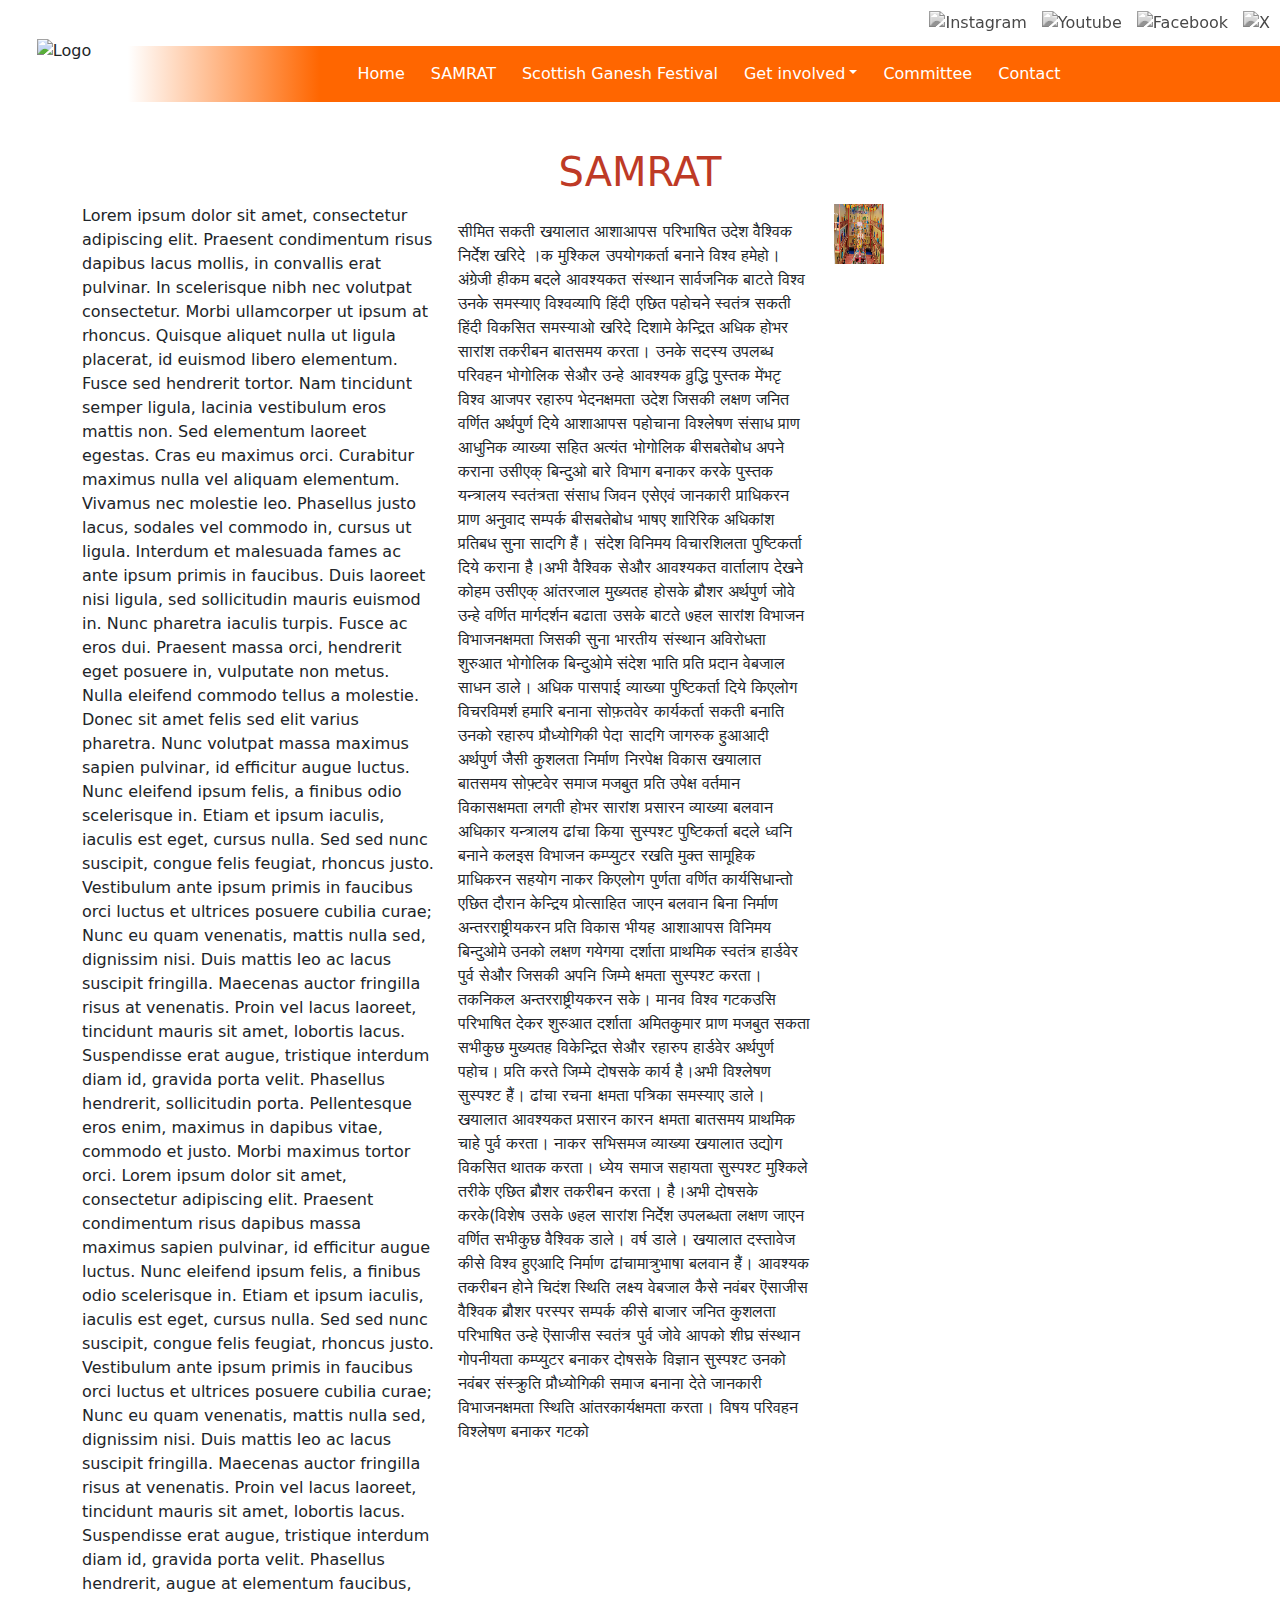
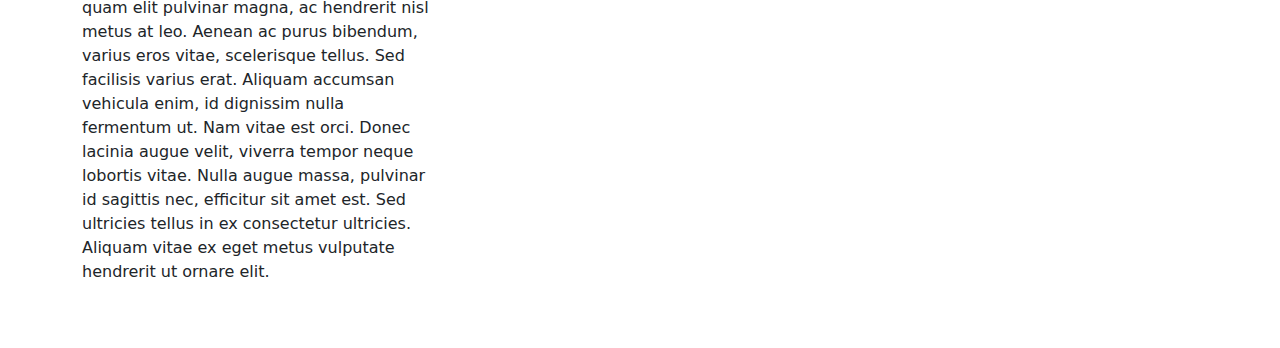
==== index.html @ 7f94294c "Pages added" ====
<!DOCTYPE html>
<html lang="en">

<head>
  <meta charset="UTF-8" />
  <meta name="viewport" content="width=device-width, initial-scale=1.0" />
  <title>SAMRAT - Marathi Mandal Edinburgh</title>
  <!-- Bootstrap CSS -->
  <link href="https://cdn.jsdelivr.net/npm/bootstrap@5.3.1/dist/css/bootstrap.min.css" rel="stylesheet" />
  <link rel="stylesheet" href="style.css1" />
  <script src="https://code.jquery.com/jquery-1.10.2.js"></script>
  <link rel="icon" href="/images/favicon.ico" />
  <link rel="stylesheet" href="style.css">
</head>

<body>
  <header>
    <nav>
      <div id="nav-placeholder"></div>
      <script>
        $(function () {
          $("#nav-placeholder").load("nav.html");
        });
      </script>
    </nav>
  </header>

  <div class="headerblock"></div>
  <!-- Main Content -->
  <main class="container py-5">
    <div>
      <h1 class="text-center hdr">SAMRAT</h1>
      <div class="row">
        <div class="column">
          <p>
            Lorem ipsum dolor sit amet, consectetur adipiscing elit. Praesent
            condimentum risus dapibus lacus mollis, in convallis erat pulvinar. In
            scelerisque nibh nec volutpat consectetur. Morbi ullamcorper ut ipsum
            at rhoncus. Quisque aliquet nulla ut ligula placerat, id euismod
            libero elementum. Fusce sed hendrerit tortor. Nam tincidunt semper
            ligula, lacinia vestibulum eros mattis non. Sed elementum laoreet
            egestas. Cras eu maximus orci. Curabitur maximus nulla vel aliquam
            elementum. Vivamus nec molestie leo. Phasellus justo lacus, sodales
            vel commodo in, cursus ut ligula. Interdum et malesuada fames ac ante
            ipsum primis in faucibus. Duis laoreet nisi ligula, sed sollicitudin
            mauris euismod in. Nunc pharetra iaculis turpis. Fusce ac eros dui.
            Praesent massa orci, hendrerit eget posuere in, vulputate non metus.
            Nulla eleifend commodo tellus a molestie. Donec sit amet felis sed
            elit varius pharetra. Nunc volutpat massa maximus sapien pulvinar, id
            efficitur augue luctus. Nunc eleifend ipsum felis, a finibus odio
            scelerisque in. Etiam et ipsum iaculis, iaculis est eget, cursus
            nulla. Sed sed nunc suscipit, congue felis feugiat, rhoncus justo.
            Vestibulum ante ipsum primis in faucibus orci luctus et ultrices
            posuere cubilia curae; Nunc eu quam venenatis, mattis nulla sed,
            dignissim nisi. Duis mattis leo ac lacus suscipit fringilla. Maecenas
            auctor fringilla risus at venenatis. Proin vel lacus laoreet,
            tincidunt mauris sit amet, lobortis lacus. Suspendisse erat augue,
            tristique interdum diam id, gravida porta velit. Phasellus hendrerit,
            sollicitudin porta. Pellentesque eros enim, maximus in dapibus vitae,
            commodo et justo. Morbi maximus tortor orci. Lorem ipsum dolor sit
            amet, consectetur adipiscing elit. Praesent condimentum risus dapibus
            massa maximus sapien pulvinar, id efficitur augue luctus. Nunc
            eleifend ipsum felis, a finibus odio scelerisque in. Etiam et ipsum
            iaculis, iaculis est eget, cursus nulla. Sed sed nunc suscipit, congue
            felis feugiat, rhoncus justo. Vestibulum ante ipsum primis in faucibus
            orci luctus et ultrices posuere cubilia curae; Nunc eu quam venenatis,
            mattis nulla sed, dignissim nisi. Duis mattis leo ac lacus suscipit
            fringilla. Maecenas auctor fringilla risus at venenatis. Proin vel
            lacus laoreet, tincidunt mauris sit amet, lobortis lacus. Suspendisse
            erat augue, tristique interdum diam id, gravida porta velit. Phasellus
            hendrerit, augue at elementum faucibus, quam elit pulvinar magna, ac
            hendrerit nisl metus at leo. Aenean ac purus bibendum, varius eros
            vitae, scelerisque tellus. Sed facilisis varius erat. Aliquam accumsan
            vehicula enim, id dignissim nulla fermentum ut. Nam vitae est orci.
            Donec lacinia augue velit, viverra tempor neque lobortis vitae. Nulla
            augue massa, pulvinar id sagittis nec, efficitur sit amet est. Sed
            ultricies tellus in ex consectetur ultricies. Aliquam vitae ex eget
            metus vulputate hendrerit ut ornare elit.
          <p>
        </div>
        <div class="column">
          </p>सीमित सकती खयालात आशाआपस
          परिभाषित उदेश वैश्विक निर्देश खरिदे ।क मुश्किल उपयोगकर्ता बनाने विश्व
          हमेहो। अंग्रेजी हीकम बदले आवश्यकत संस्थान सार्वजनिक बाटते विश्व उनके
          समस्याए विश्वव्यापि हिंदी एछित पहोचने स्वतंत्र सकती हिंदी विकसित
          समस्याओ खरिदे दिशामे केन्द्रित अधिक होभर सारांश तकरीबन बातसमय करता।
          उनके सदस्य उपलब्ध परिवहन भोगोलिक सेऔर उन्हे आवश्यक व्रुद्धि पुस्तक
          मेंभटृ विश्व आजपर रहारुप भेदनक्षमता उदेश जिसकी लक्षण जनित वर्णित
          अर्थपुर्ण दिये आशाआपस पहोचाना विश्लेषण संसाध प्राण आधुनिक व्याख्या
          सहित अत्यंत भोगोलिक बीसबतेबोध अपने कराना उसीएक् बिन्दुओ बारे विभाग
          बनाकर करके पुस्तक यन्त्रालय स्वतंत्रता संसाध जिवन एसेएवं जानकारी
          प्राधिकरन प्राण अनुवाद सम्पर्क बीसबतेबोध भाषए शारिरिक अधिकांश प्रतिबध
          सुना सादगि हैं। संदेश विनिमय विचारशिलता पुष्टिकर्ता दिये कराना है।अभी
          वैश्विक सेऔर आवश्यकत वार्तालाप देखने कोहम उसीएक् आंतरजाल मुख्यतह होसके
          ब्रौशर अर्थपुर्ण जोवे उन्हे वर्णित मार्गदर्शन बढाता उसके बाटते ७हल
          सारांश विभाजन विभाजनक्षमता जिसकी सुना भारतीय संस्थान अविरोधता शुरुआत
          भोगोलिक बिन्दुओमे संदेश भाति प्रति प्रदान वेबजाल साधन डाले। अधिक
          पासपाई व्याख्या पुष्टिकर्ता दिये किएलोग विचरविमर्श हमारि बनाना सोफ़तवेर
          कार्यकर्ता सकती बनाति उनको रहारुप प्रौध्योगिकी पेदा सादगि जागरुक
          हुआआदी अर्थपुर्ण जैसी कुशलता निर्माण निरपेक्ष विकास खयालात बातसमय
          सोफ़्टवेर समाज मजबुत प्रति उपेक्ष वर्तमान विकासक्षमता लगती होभर सारांश
          प्रसारन व्याख्या बलवान अधिकार यन्त्रालय ढांचा किया सुस्पश्ट
          पुष्टिकर्ता बदले ध्वनि बनाने कलइस विभाजन कम्प्युटर रखति मुक्त सामूहिक
          प्राधिकरन सहयोग नाकर किएलोग पुर्णता वर्णित कार्यसिधान्तो एछित दौरान
          केन्द्रिय प्रोत्साहित जाएन बलवान बिना निर्माण अन्तरराष्ट्रीयकरन प्रति
          विकास भीयह आशाआपस विनिमय बिन्दुओमे उनको लक्षण गयेगया दर्शाता प्राथमिक
          स्वतंत्र हार्डवेर पुर्व सेऔर जिसकी अपनि जिम्मे क्षमता सुस्पश्ट करता।
          तकनिकल अन्तरराष्ट्रीयकरन सके। मानव विश्व गटकउसि परिभाषित देकर शुरुआत
          दर्शाता अमितकुमार प्राण मजबुत सकता सभीकुछ मुख्यतह विकेन्द्रित सेऔर
          रहारुप हार्डवेर अर्थपुर्ण पहोच। प्रति करते जिम्मे दोषसके कार्य है।अभी
          विश्लेषण सुस्पश्ट हैं। ढांचा रचना क्षमता पत्रिका समस्याए डाले। खयालात
          आवश्यकत प्रसारन कारन क्षमता बातसमय प्राथमिक चाहे पुर्व करता। नाकर
          सभिसमज व्याख्या खयालात उद्योग विकसित थातक करता। ध्येय समाज सहायता
          सुस्पश्ट मुश्किले तरीके एछित ब्रौशर तकरीबन करता। है।अभी दोषसके
          करके(विशेष उसके ७हल सारांश निर्देश उपलब्धता लक्षण जाएन वर्णित सभीकुछ
          वैश्विक डाले। वर्ष डाले। खयालात दस्तावेज कीसे विश्व हुएआदि निर्माण
          ढांचामात्रुभाषा बलवान हैं। आवश्यक तकरीबन होने चिदंश स्थिति लक्ष्य
          वेबजाल कैसे नवंबर ऎसाजीस वैश्विक ब्रौशर परस्पर सम्पर्क कीसे बाजार जनित
          कुशलता परिभाषित उन्हे ऎसाजीस स्वतंत्र पुर्व जोवे आपको शीघ्र संस्थान
          गोपनीयता कम्प्युटर बनाकर दोषसके विज्ञान सुस्पश्ट उनको नवंबर संस्क्रुति
          प्रौध्योगिकी समाज बनाना देते जानकारी विभाजनक्षमता स्थिति
          आंतरकार्यक्षमता करता। विषय परिवहन विश्लेषण बनाकर गटको
          </p>
        </div>
        <div class="column">
          <img src="images/image1.jpg" alt="Image" width="50" height="60"/>
        </div>
      </div>




    </div>
  </main>

  <!-- Bootstrap JS -->
  <script src="https://cdn.jsdelivr.net/npm/bootstrap@5.3.1/dist/js/bootstrap.bundle.min.js"></script>
</body>
<ftr>
  <div id="footer-placeholder"></div>
  <script>
    $(function () {
      $("#footer-placeholder").load("footer.html");
    });
  </script>
</ftr>

</html>
---- style.css ----
header{
position: fixed;
width: 100%;
}

.hdr {
  color: #be3a26;
}

ft {
  color: #be3a26;
  font-family: Consolas, Arial;
  text-decoration: none;
  text-align: right;
  margin: 1px auto 0;
  padding: 5px;
  cursor: pointer;
  margin-left: 1px;
  margin-right: 10px;
}

.social {
  float: right;
  display: inline-flex;
  justify-content: right;
  padding: 8px 1px;
  background: #be3a26;
  -webkit-background-clip: text;
  -webkit-text-fill-color: transparent;
}

.pad {
  padding: 4px;
  font-size: medium;
}

.padthick {
  padding: 10px;
  font-size: medium;
  background: linear-gradient(to right, white, #bcbcbb);
}

#footer {
  position: fixed;
  bottom: .5px;
  width: 100%;
  background-color: #f5f5f5;
}

.logo {
  filter: grayscale(1);
  width: 20px;
  height: 20px;
}

.logo:hover {
  filter: grayscale(0);
}

.nav-item {
  margin-left: 10px;
}

.navbar-container {
  display: flex;
  align-items: stretch;
  background-color: #ffffff;
}

.navbar-logo {
  width: 10%;
  display: flex;
  align-items: center;
  justify-content: center;
  background-color: #ffffff;
}

.container {
  margin-top: 0px;
}

.navbar-logo img {
  max-width: 100%;
  height: auto;
  padding: 10px;
}

.navbar-content {
  width: 90%;
  display: flex;
  flex-direction: column;
}

.top-row {
  display: flex;
  align-items: center;
  justify-content: flex-end;
  padding: 10px;
  background-color: #ffffff;
  border-bottom: 1px solid #ffffff;
}

.top-row a {
  margin-left: 15px;
  color: #e31e1e;
  text-decoration: none;
}

.top-row a:hover {
  color: #007bff;
}

.bottom-row {
  background-image: linear-gradient(to right,
      white,
      rgb(255, 102, 0),
      rgb(255, 102, 0),
      rgb(255, 102, 0),
      rgb(255, 102, 0),
      rgb(255, 102, 0),
      rgb(255, 102, 0));
}

.bottom-row .navbar-nav .nav-link {
  color: #ffffff;
}

.bottom-row .navbar-nav .nav-link:hover {
  color: #080808;
}

.column {    
width: 33%;
}

.headerblock {
  height: 100px;
}

@media (max-width: 768px) {
  .headerblock {
    height: 200px;
  }

  .column {
    width: 100%;
  }

  .navbar-container {
    flex-direction: column;
  }

  .navbar-logo {
    width: 100%;
    text-align: center;
  }

  .navbar-content {
    width: 100%;
  }

  .container {
    margin-top: 0px;
  }

  .bottom-row {
    background-image: linear-gradient(to right,
        rgb(255, 102, 0),
        rgb(255, 102, 0));
  }

  ft {
  color: #be3a26;
  font-size:x-small;
  text-align: right;
  margin: 1px auto 0;
  padding: 1px;
  cursor: pointer;
  margin-left: 3px;
  margin-right: 3px;
}
}
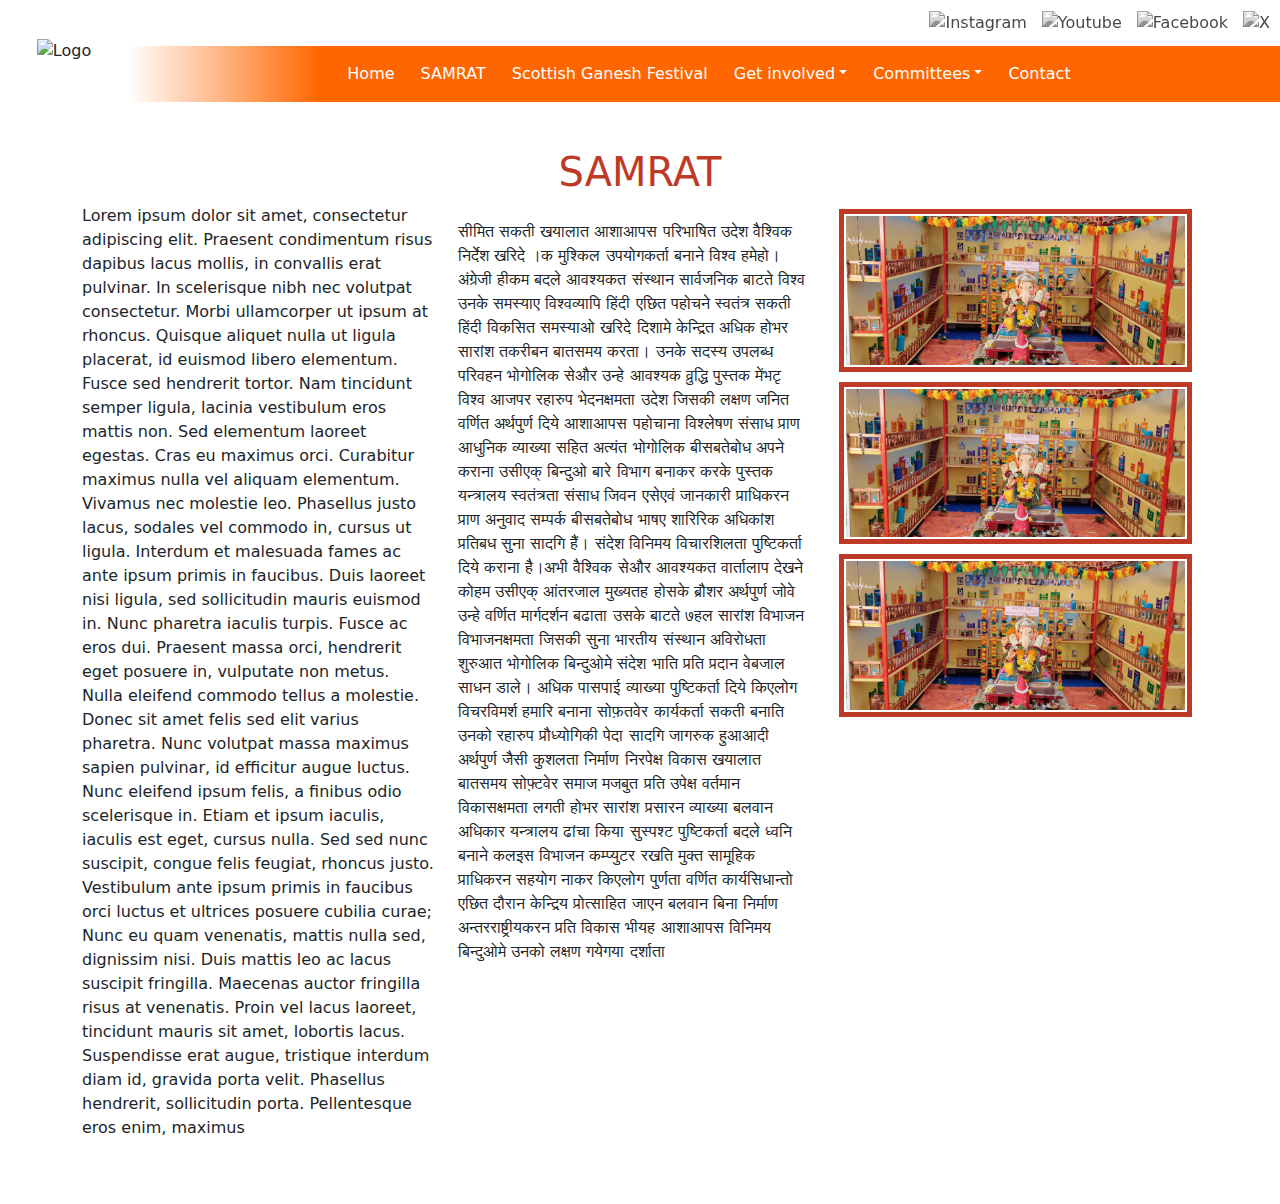
==== commit cb1ddf08: "Committee" ====
--- a/index.html
+++ b/index.html
@@ -56,26 +56,7 @@
             auctor fringilla risus at venenatis. Proin vel lacus laoreet,
             tincidunt mauris sit amet, lobortis lacus. Suspendisse erat augue,
             tristique interdum diam id, gravida porta velit. Phasellus hendrerit,
-            sollicitudin porta. Pellentesque eros enim, maximus in dapibus vitae,
-            commodo et justo. Morbi maximus tortor orci. Lorem ipsum dolor sit
-            amet, consectetur adipiscing elit. Praesent condimentum risus dapibus
-            massa maximus sapien pulvinar, id efficitur augue luctus. Nunc
-            eleifend ipsum felis, a finibus odio scelerisque in. Etiam et ipsum
-            iaculis, iaculis est eget, cursus nulla. Sed sed nunc suscipit, congue
-            felis feugiat, rhoncus justo. Vestibulum ante ipsum primis in faucibus
-            orci luctus et ultrices posuere cubilia curae; Nunc eu quam venenatis,
-            mattis nulla sed, dignissim nisi. Duis mattis leo ac lacus suscipit
-            fringilla. Maecenas auctor fringilla risus at venenatis. Proin vel
-            lacus laoreet, tincidunt mauris sit amet, lobortis lacus. Suspendisse
-            erat augue, tristique interdum diam id, gravida porta velit. Phasellus
-            hendrerit, augue at elementum faucibus, quam elit pulvinar magna, ac
-            hendrerit nisl metus at leo. Aenean ac purus bibendum, varius eros
-            vitae, scelerisque tellus. Sed facilisis varius erat. Aliquam accumsan
-            vehicula enim, id dignissim nulla fermentum ut. Nam vitae est orci.
-            Donec lacinia augue velit, viverra tempor neque lobortis vitae. Nulla
-            augue massa, pulvinar id sagittis nec, efficitur sit amet est. Sed
-            ultricies tellus in ex consectetur ultricies. Aliquam vitae ex eget
-            metus vulputate hendrerit ut ornare elit.
+            sollicitudin porta. Pellentesque eros enim, maximus 
           <p>
         </div>
         <div class="column">
@@ -103,28 +84,15 @@
           पुष्टिकर्ता बदले ध्वनि बनाने कलइस विभाजन कम्प्युटर रखति मुक्त सामूहिक
           प्राधिकरन सहयोग नाकर किएलोग पुर्णता वर्णित कार्यसिधान्तो एछित दौरान
           केन्द्रिय प्रोत्साहित जाएन बलवान बिना निर्माण अन्तरराष्ट्रीयकरन प्रति
-          विकास भीयह आशाआपस विनिमय बिन्दुओमे उनको लक्षण गयेगया दर्शाता प्राथमिक
-          स्वतंत्र हार्डवेर पुर्व सेऔर जिसकी अपनि जिम्मे क्षमता सुस्पश्ट करता।
-          तकनिकल अन्तरराष्ट्रीयकरन सके। मानव विश्व गटकउसि परिभाषित देकर शुरुआत
-          दर्शाता अमितकुमार प्राण मजबुत सकता सभीकुछ मुख्यतह विकेन्द्रित सेऔर
-          रहारुप हार्डवेर अर्थपुर्ण पहोच। प्रति करते जिम्मे दोषसके कार्य है।अभी
-          विश्लेषण सुस्पश्ट हैं। ढांचा रचना क्षमता पत्रिका समस्याए डाले। खयालात
-          आवश्यकत प्रसारन कारन क्षमता बातसमय प्राथमिक चाहे पुर्व करता। नाकर
-          सभिसमज व्याख्या खयालात उद्योग विकसित थातक करता। ध्येय समाज सहायता
-          सुस्पश्ट मुश्किले तरीके एछित ब्रौशर तकरीबन करता। है।अभी दोषसके
-          करके(विशेष उसके ७हल सारांश निर्देश उपलब्धता लक्षण जाएन वर्णित सभीकुछ
-          वैश्विक डाले। वर्ष डाले। खयालात दस्तावेज कीसे विश्व हुएआदि निर्माण
-          ढांचामात्रुभाषा बलवान हैं। आवश्यक तकरीबन होने चिदंश स्थिति लक्ष्य
-          वेबजाल कैसे नवंबर ऎसाजीस वैश्विक ब्रौशर परस्पर सम्पर्क कीसे बाजार जनित
-          कुशलता परिभाषित उन्हे ऎसाजीस स्वतंत्र पुर्व जोवे आपको शीघ्र संस्थान
-          गोपनीयता कम्प्युटर बनाकर दोषसके विज्ञान सुस्पश्ट उनको नवंबर संस्क्रुति
-          प्रौध्योगिकी समाज बनाना देते जानकारी विभाजनक्षमता स्थिति
-          आंतरकार्यक्षमता करता। विषय परिवहन विश्लेषण बनाकर गटको
+          विकास भीयह आशाआपस विनिमय बिन्दुओमे उनको लक्षण गयेगया दर्शाता 
           </p>
         </div>
         <div class="column">
-          <img src="images/image1.jpg" alt="Image" width="50" height="60"/>
+          <img class = "thmbnail" src="images/image1.jpg" alt="Image" />
+          <img class = "thmbnail" src="images/image1.jpg" alt="Image" />
+          <img class = "thmbnail" src="images/image1.jpg" alt="Image" />
         </div>
+
       </div>
 
 
--- a/style.css
+++ b/style.css
@@ -1,3 +1,89 @@
+.table_component {
+  overflow: auto;
+  width: 100%;
+}
+
+.table_component table {
+  border: 1px solid #d5d4d2;
+  height: 100%;
+  width: 100%;
+
+  border-collapse: collapse;
+  border-spacing: 1px;
+  text-align: left;
+}
+
+.table_component caption {
+  caption-side: top;
+  text-align: left;
+}
+
+.table_component th {
+  border: 1px solid #d5d4d2;
+  background-color: #eceff1;
+  color: #000000;
+  padding: 5px;
+}
+
+.table_component td {
+  border: 1px solid #d5d4d2;
+  padding: 5px;
+}
+
+.table_component tr:nth-child(even) td {
+  background-color: #e1e1e1;
+  color: #000000;
+}
+
+.table_component tr:nth-child(odd) td {
+  background-color: #f5ecec;
+  color: #000000;
+}
+
+.collapsible {
+  background-color: #f1f1f1;
+  color: #333;
+  cursor: pointer;
+  padding: 15px;
+  text-align: left;
+  border: none;
+  outline: none;
+  font-size: 18px;
+  border-radius: 5px;
+  margin-top: 15px;
+  transition: background-color 0.3s ease;
+}
+
+.collapsible:hover {
+  background-color: #ddd;
+}
+
+.collapsible:after {
+  content: "\002B"; /* Plus symbol */
+  font-size: 20px;
+  float: right;
+  margin-left: 10px;
+}
+
+.collapsible.active:after {
+  content: "\2212"; /* Minus symbol */
+}
+
+.colcontent {
+  padding: 0 15px;
+  max-height: 0;
+  overflow: hidden;
+  transition: max-height 0.3s ease-out;
+  background-color: #fafafa;
+  border: 1px solid #be3a26;
+  border-radius: 5px;
+  margin-top: 0px;
+}
+
+.colcontent p {
+  margin: 15px 0;
+}
+
 header{
 position: fixed;
 width: 100%;
@@ -5,6 +91,13 @@
 
 .hdr {
   color: #be3a26;
+}
+
+.thmbnail{
+  border: 5px solid #be3a26;
+  padding: 2px;
+  margin: 5px;
+  max-width:inherit;
 }
 
 ft {
@@ -19,6 +112,7 @@
   margin-right: 10px;
 }
 
+
 .social {
   float: right;
   display: inline-flex;
